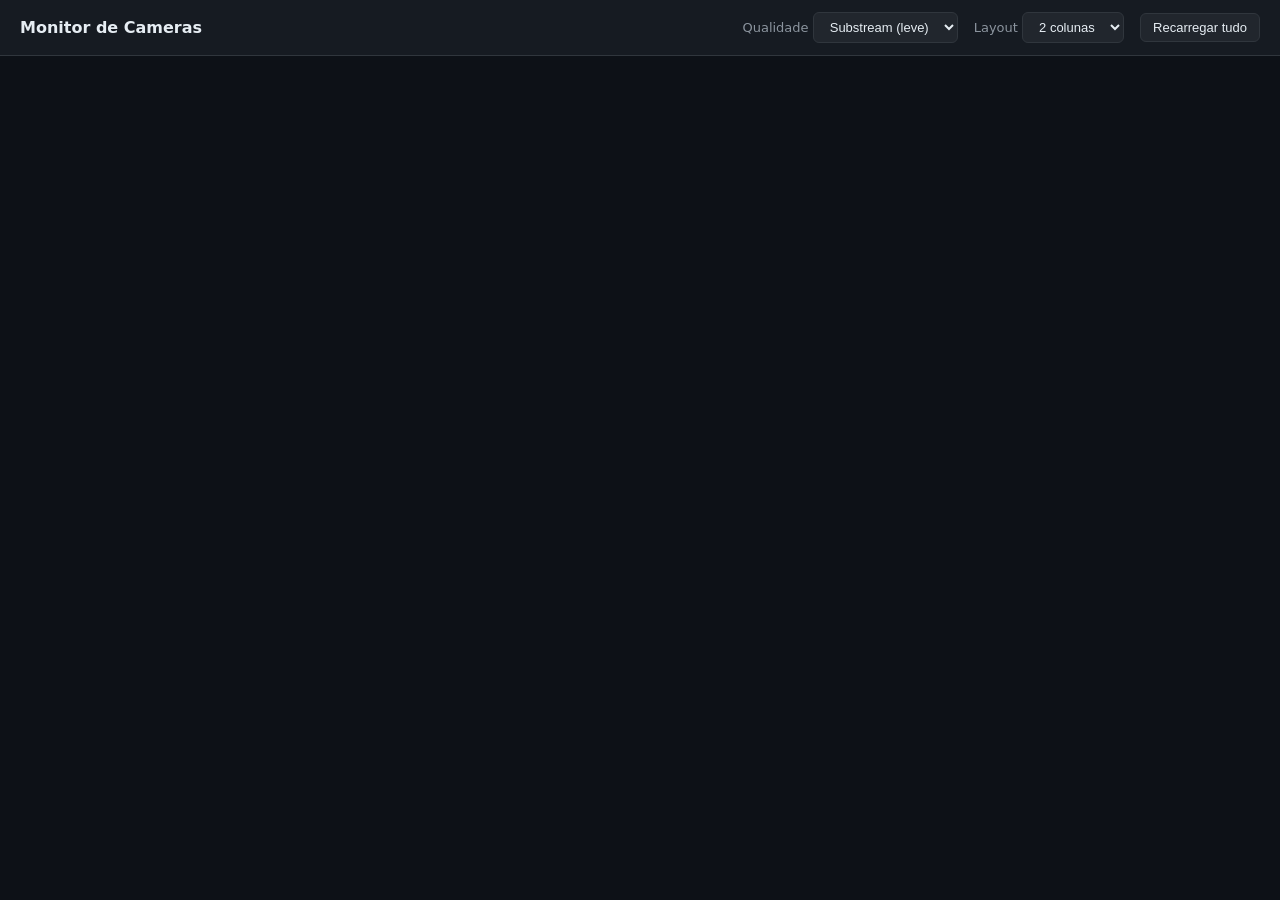
==== app/static/index.html @ 18028c4a "Botao de tela cheia por camera e remocao do IP do DVR da interface - Adiciona botao "Tela cheia" em " ====
<!doctype html>
<html lang="pt-BR">
<head>
<meta charset="utf-8">
<meta name="viewport" content="width=device-width, initial-scale=1">
<title>Monitor de Cameras</title>
<style>
  :root {
    --bg: #0d1117; --panel: #161b22; --border: #30363d;
    --text: #e6edf3; --muted: #8b949e; --accent: #3fb950; --danger: #f85149;
  }
  * { box-sizing: border-box; margin: 0; padding: 0; }
  body {
    background: var(--bg); color: var(--text);
    font: 14px/1.5 system-ui, -apple-system, "Segoe UI", Roboto, sans-serif;
    min-height: 100vh;
  }
  header {
    display: flex; align-items: center; gap: 16px; flex-wrap: wrap;
    padding: 12px 20px; background: var(--panel);
    border-bottom: 1px solid var(--border);
    position: sticky; top: 0; z-index: 10;
  }
  h1 { font-size: 16px; font-weight: 600; margin-right: auto; }
  h1 span { color: var(--muted); font-weight: 400; font-size: 13px; }
  label { color: var(--muted); font-size: 13px; }
  select, button {
    background: #21262d; color: var(--text);
    border: 1px solid var(--border); border-radius: 6px;
    padding: 6px 12px; font-size: 13px; cursor: pointer;
  }
  button:hover, select:hover { border-color: #6e7681; }
  main { padding: 16px; }
  .grid { display: grid; gap: 12px; }
  .grid.cols-1 { grid-template-columns: 1fr; }
  .grid.cols-2 { grid-template-columns: repeat(2, 1fr); }
  .grid.cols-3 { grid-template-columns: repeat(3, 1fr); }
  @media (max-width: 800px) { .grid { grid-template-columns: 1fr !important; } }
  .cam {
    background: #000; border: 1px solid var(--border); border-radius: 8px;
    overflow: hidden; position: relative; aspect-ratio: 16 / 9;
  }
  .cam video { width: 100%; height: 100%; display: block; object-fit: contain; background: #000; }
  .cam:fullscreen { aspect-ratio: auto; width: 100vw; height: 100vh; border: 0; border-radius: 0; }
  .cam:-webkit-full-screen { aspect-ratio: auto; width: 100vw; height: 100vh; border: 0; border-radius: 0; }
  .cam .bar {
    position: absolute; inset: 0 0 auto 0; display: flex; align-items: center;
    gap: 8px; padding: 6px 10px; font-size: 12px;
    background: linear-gradient(#000c, #0000); pointer-events: none;
  }
  .dot { width: 8px; height: 8px; border-radius: 50%; background: var(--muted); flex: none; }
  .dot.live { background: var(--accent); box-shadow: 0 0 6px var(--accent); }
  .dot.err  { background: var(--danger); }
  .cam .status {
    position: absolute; inset: 0; display: flex; align-items: center;
    justify-content: center; text-align: center; padding: 20px;
    color: var(--muted); font-size: 13px; background: #000;
  }
  .cam .status.hidden { display: none; }
  .cam .status.error { color: var(--danger); }
  .actions { margin-left: auto; display: flex; gap: 6px; pointer-events: auto; }
  .actions button { padding: 2px 8px; font-size: 11px; background: #0008; }
</style>
</head>
<body>
<header>
  <h1>Monitor de Cameras</h1>
  <label>Qualidade
    <select id="subtype">
      <option value="1" selected>Substream (leve)</option>
      <option value="0">Principal (HD)</option>
    </select>
  </label>
  <label>Layout
    <select id="layout">
      <option value="1">1 coluna</option>
      <option value="2" selected>2 colunas</option>
      <option value="3">3 colunas</option>
    </select>
  </label>
  <button id="reload">Recarregar tudo</button>
</header>
<main><div id="grid" class="grid cols-2"></div></main>

<script src="/static/hls.min.js"></script>
<script src="/static/player.js"></script>
</body>
</html>
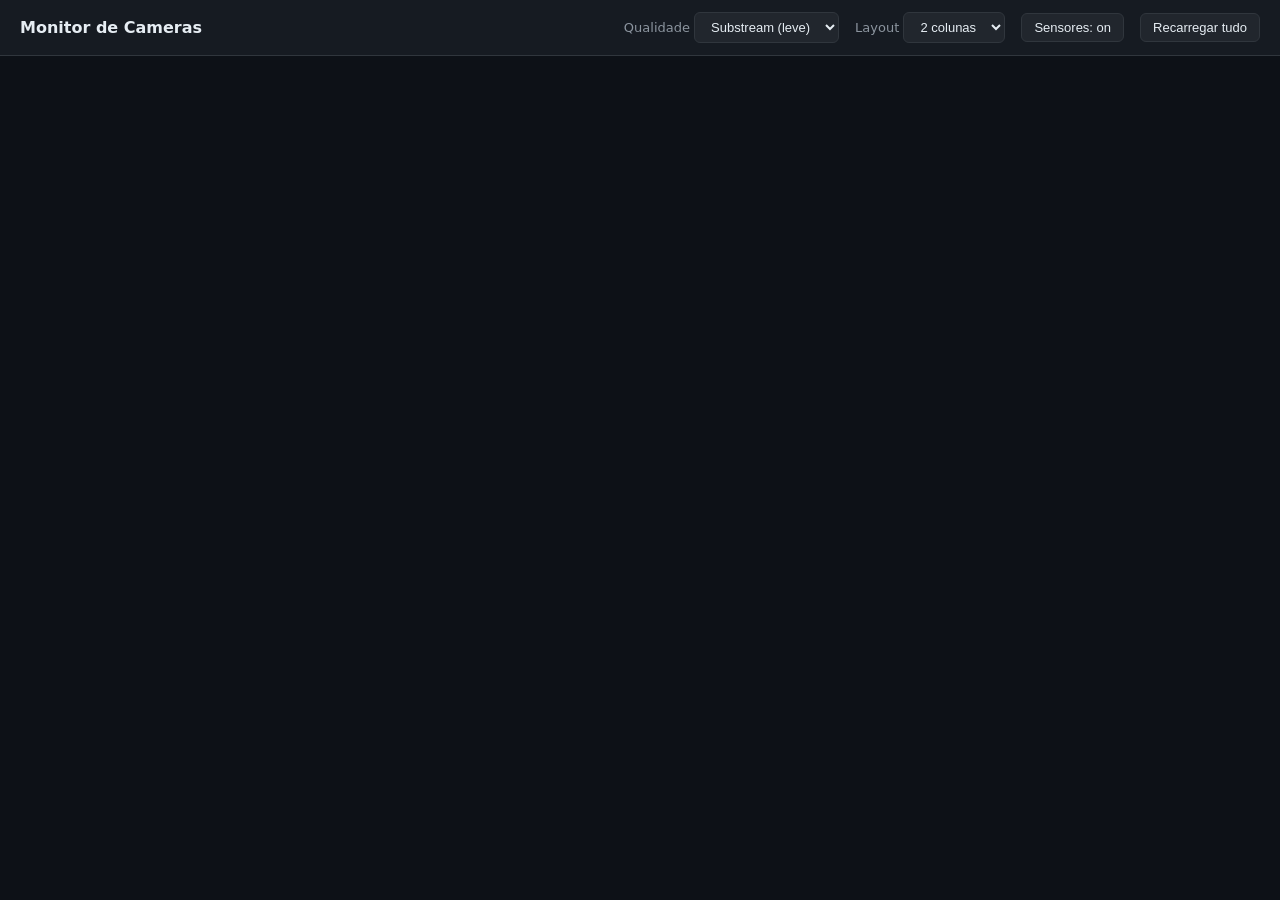
==== commit 3696195b: "Overlay de sensores SNMP (temperatura/umidade) sobre o video - app/snmp.py: cliente SNMP v1 GET puro" ====
--- a/app/static/index.html
+++ b/app/static/index.html
@@ -58,6 +58,36 @@
   }
   .cam .status.hidden { display: none; }
   .cam .status.error { color: var(--danger); }
+  /* HUD de sensores sobreposto ao video */
+  .cam .hud {
+    position: absolute; top: 40px; left: 10px; z-index: 5;
+    display: flex; gap: 8px; align-items: stretch; flex-wrap: wrap;
+    pointer-events: none; font-variant-numeric: tabular-nums;
+  }
+  .cam .hud.hidden { display: none; }
+  .cam .hud .metric {
+    background: rgba(13, 17, 23, .52);
+    -webkit-backdrop-filter: blur(9px); backdrop-filter: blur(9px);
+    border: 1px solid rgba(255, 255, 255, .14); border-radius: 10px;
+    padding: 5px 11px; min-width: 58px;
+    box-shadow: 0 2px 12px rgba(0, 0, 0, .4);
+  }
+  .cam .hud .metric .k {
+    color: var(--muted); font-size: 10px; font-weight: 500;
+    text-transform: uppercase; letter-spacing: .5px; white-space: nowrap;
+  }
+  .cam .hud .metric .v { font-size: 21px; font-weight: 700; line-height: 1.15; color: var(--text); }
+  .cam .hud .metric .v small { font-size: 11px; font-weight: 400; color: var(--muted); margin-left: 2px; }
+  .cam .hud .metric.warn .v { color: #d29922; }
+  .cam .hud .metric.crit .v { color: var(--danger); }
+  .cam .hud .alarm {
+    display: flex; align-items: center; gap: 6px;
+    background: rgba(248, 81, 73, .9); color: #fff; border-radius: 10px;
+    padding: 5px 11px; font-size: 12px; font-weight: 700; white-space: nowrap;
+    box-shadow: 0 2px 12px rgba(248, 81, 73, .45);
+    animation: hudpulse 1.3s ease-in-out infinite;
+  }
+  @keyframes hudpulse { 0%, 100% { opacity: 1; } 50% { opacity: .5; } }
   .actions { margin-left: auto; display: flex; gap: 6px; pointer-events: auto; }
   .actions button { padding: 2px 8px; font-size: 11px; background: #0008; }
 </style>
@@ -78,6 +108,7 @@
       <option value="3">3 colunas</option>
     </select>
   </label>
+  <button id="toggleHud">Sensores: on</button>
   <button id="reload">Recarregar tudo</button>
 </header>
 <main><div id="grid" class="grid cols-2"></div></main>
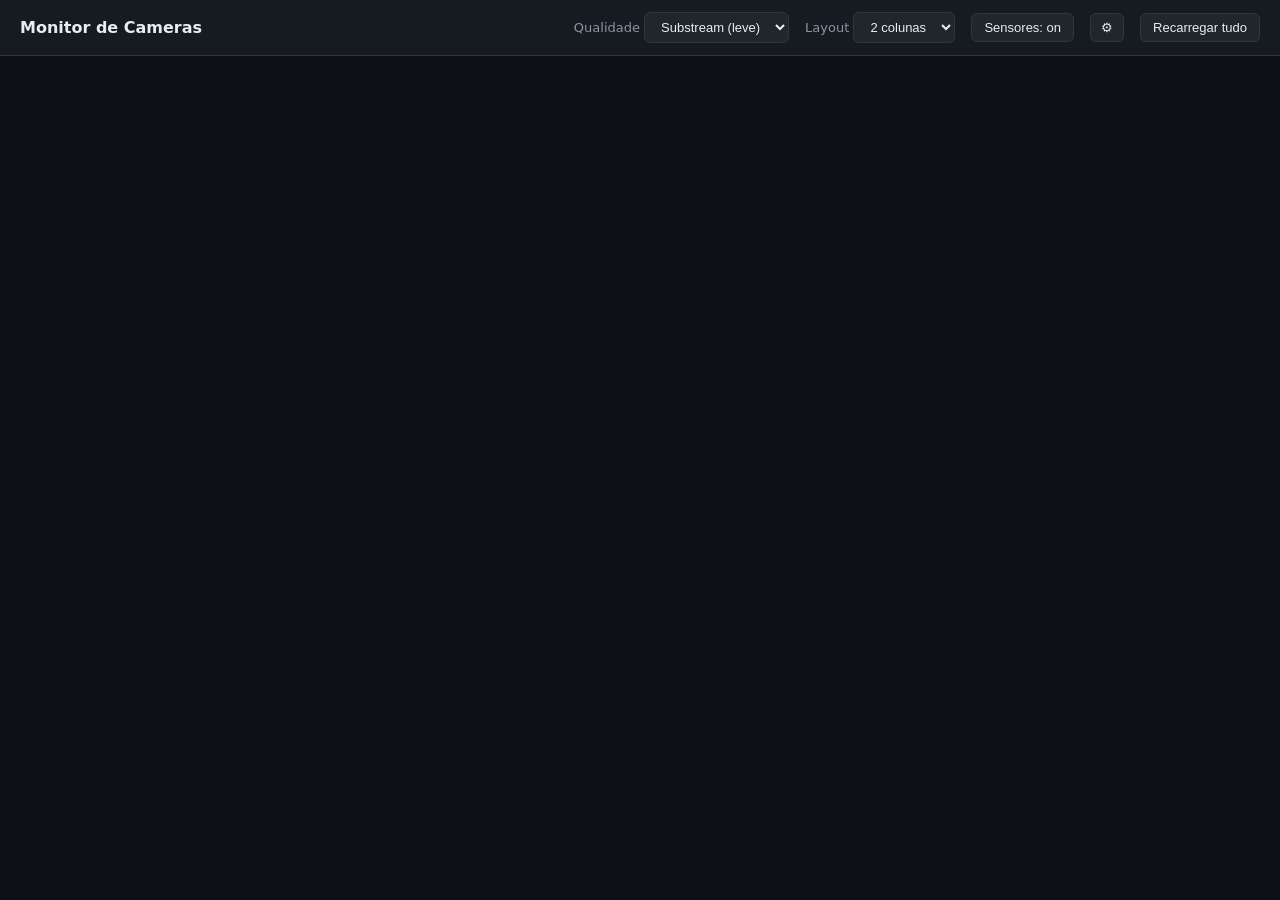
==== commit bc8dda88: "Painel de ajustes do HUD: posicao, tamanho, opacidade, fonte e cores - Botao de engrenagem abre pain" ====
--- a/app/static/index.html
+++ b/app/static/index.html
@@ -58,36 +58,63 @@
   }
   .cam .status.hidden { display: none; }
   .cam .status.error { color: var(--danger); }
-  /* HUD de sensores sobreposto ao video */
+  /* HUD de sensores (velocimetros) sobreposto ao video */
   .cam .hud {
-    position: absolute; top: 40px; left: 10px; z-index: 5;
-    display: flex; gap: 8px; align-items: stretch; flex-wrap: wrap;
+    position: absolute; top: 44px; left: 12px; z-index: 5;
+    display: flex; gap: 12px; align-items: flex-start; flex-wrap: wrap;
     pointer-events: none; font-variant-numeric: tabular-nums;
   }
   .cam .hud.hidden { display: none; }
-  .cam .hud .metric {
-    background: rgba(13, 17, 23, .52);
-    -webkit-backdrop-filter: blur(9px); backdrop-filter: blur(9px);
-    border: 1px solid rgba(255, 255, 255, .14); border-radius: 10px;
-    padding: 5px 11px; min-width: 58px;
-    box-shadow: 0 2px 12px rgba(0, 0, 0, .4);
+  .cam .hud .gauge {
+    position: relative; width: 132px; height: 132px;
+    background: rgba(13, 17, 23, var(--hud-bg-alpha, .5));
+    -webkit-backdrop-filter: blur(10px); backdrop-filter: blur(10px);
+    border: 1px solid rgba(255, 255, 255, .13); border-radius: 16px;
+    box-shadow: 0 4px 18px rgba(0, 0, 0, .45);
   }
-  .cam .hud .metric .k {
-    color: var(--muted); font-size: 10px; font-weight: 500;
-    text-transform: uppercase; letter-spacing: .5px; white-space: nowrap;
+  .cam .hud .gauge svg { position: absolute; inset: 0; width: 100%; height: 100%; display: block; }
+  .cam .hud .gauge .icon {
+    position: absolute; top: 20px; left: 0; right: 0; text-align: center;
+    font-size: 22px; line-height: 1; z-index: 2;
   }
-  .cam .hud .metric .v { font-size: 21px; font-weight: 700; line-height: 1.15; color: var(--text); }
-  .cam .hud .metric .v small { font-size: 11px; font-weight: 400; color: var(--muted); margin-left: 2px; }
-  .cam .hud .metric.warn .v { color: #d29922; }
-  .cam .hud .metric.crit .v { color: var(--danger); }
+  .cam .hud .gauge .val {
+    position: absolute; bottom: 15px; left: 0; right: 0; text-align: center;
+    font-size: 24px; font-weight: 800; line-height: 1; color: var(--hud-text, #e6edf3);
+    text-shadow: 0 1px 4px rgba(0, 0, 0, .75); z-index: 2;
+  }
+  .cam .hud .gauge .val small { font-size: 12px; font-weight: 500; color: var(--muted); margin-left: 1px; }
+  .cam .hud .gauge.warn .val { color: var(--hud-warn, #f0b429); }
+  .cam .hud .gauge.crit .val { color: var(--hud-crit, #f85149); }
   .cam .hud .alarm {
     display: flex; align-items: center; gap: 6px;
-    background: rgba(248, 81, 73, .9); color: #fff; border-radius: 10px;
-    padding: 5px 11px; font-size: 12px; font-weight: 700; white-space: nowrap;
-    box-shadow: 0 2px 12px rgba(248, 81, 73, .45);
-    animation: hudpulse 1.3s ease-in-out infinite;
+    background: rgba(248, 81, 73, .92); color: #fff; border-radius: 12px;
+    padding: 8px 13px; font-size: 13px; font-weight: 700; white-space: nowrap;
+    box-shadow: 0 4px 16px rgba(248, 81, 73, .5);
+    animation: hudpulse 1.3s ease-in-out infinite; align-self: center;
   }
   @keyframes hudpulse { 0%, 100% { opacity: 1; } 50% { opacity: .5; } }
+  /* Painel de ajustes do HUD */
+  #hudCfgBtn { padding: 6px 10px; }
+  .settings {
+    position: fixed; top: 60px; right: 16px; z-index: 50; width: 268px;
+    background: var(--panel); border: 1px solid var(--border); border-radius: 10px;
+    box-shadow: 0 10px 34px rgba(0, 0, 0, .55); padding: 14px; display: grid; gap: 12px;
+  }
+  .settings.hidden { display: none; }
+  .settings h3 { font-size: 13px; font-weight: 600; margin-bottom: 2px; }
+  .settings .row { display: grid; gap: 5px; }
+  .settings .row > span { font-size: 12px; color: var(--muted); display: flex; justify-content: space-between; }
+  .settings select, .settings input[type=range] { width: 100%; }
+  .settings input[type=range] { accent-color: var(--accent); }
+  .settings .colors { display: grid; grid-template-columns: repeat(4, 1fr); gap: 8px; }
+  .settings .colors label { display: grid; gap: 3px; justify-items: center; font-size: 10px; color: var(--muted); }
+  .settings input[type=color] {
+    width: 100%; height: 26px; padding: 0; border: 1px solid var(--border);
+    border-radius: 5px; background: #21262d; cursor: pointer;
+  }
+  .settings .foot { display: flex; justify-content: space-between; align-items: center; }
+  .settings .foot button { padding: 5px 10px; font-size: 12px; }
+  .settings .note { font-size: 10px; color: var(--muted); line-height: 1.4; }
   .actions { margin-left: auto; display: flex; gap: 6px; pointer-events: auto; }
   .actions button { padding: 2px 8px; font-size: 11px; background: #0008; }
 </style>
@@ -109,9 +136,56 @@
     </select>
   </label>
   <button id="toggleHud">Sensores: on</button>
+  <button id="hudCfgBtn" title="Ajustar sensores">⚙</button>
   <button id="reload">Recarregar tudo</button>
 </header>
 <main><div id="grid" class="grid cols-2"></div></main>
+
+<div id="hudSettings" class="settings hidden">
+  <h3>Ajustar sensores</h3>
+  <div class="row">
+    <span>Posição</span>
+    <select id="cfgPos">
+      <option value="top-left">Superior esquerda</option>
+      <option value="top-right">Superior direita</option>
+      <option value="bottom-left">Inferior esquerda</option>
+      <option value="bottom-right">Inferior direita</option>
+      <option value="top-center">Superior centro</option>
+      <option value="bottom-center">Inferior centro</option>
+    </select>
+  </div>
+  <div class="row">
+    <span>Tamanho <b id="cfgScaleVal"></b></span>
+    <input type="range" id="cfgScale" min="60" max="180" step="5">
+  </div>
+  <div class="row">
+    <span>Opacidade do fundo <b id="cfgOpacityVal"></b></span>
+    <input type="range" id="cfgOpacity" min="0" max="95" step="5">
+  </div>
+  <div class="row">
+    <span>Fonte</span>
+    <select id="cfgFont">
+      <option value="system-ui, -apple-system, 'Segoe UI', Roboto, sans-serif">Sistema</option>
+      <option value="'Segoe UI Semibold', 'Segoe UI', Roboto, sans-serif">Segoe UI</option>
+      <option value="ui-monospace, SFMono-Regular, Consolas, monospace">Monoespaçada</option>
+      <option value="Georgia, 'Times New Roman', serif">Serifada</option>
+      <option value="'Arial Narrow', 'Segoe UI', sans-serif">Condensada</option>
+    </select>
+  </div>
+  <div class="row">
+    <span>Cores</span>
+    <div class="colors">
+      <label>Normal<input type="color" id="cfgColorOk"></label>
+      <label>Alerta<input type="color" id="cfgColorWarn"></label>
+      <label>Crítico<input type="color" id="cfgColorCrit"></label>
+      <label>Texto<input type="color" id="cfgColorText"></label>
+    </div>
+  </div>
+  <div class="foot">
+    <span class="note">Salvo neste navegador.</span>
+    <button id="cfgReset">Restaurar padrão</button>
+  </div>
+</div>
 
 <script src="/static/hls.min.js"></script>
 <script src="/static/player.js"></script>
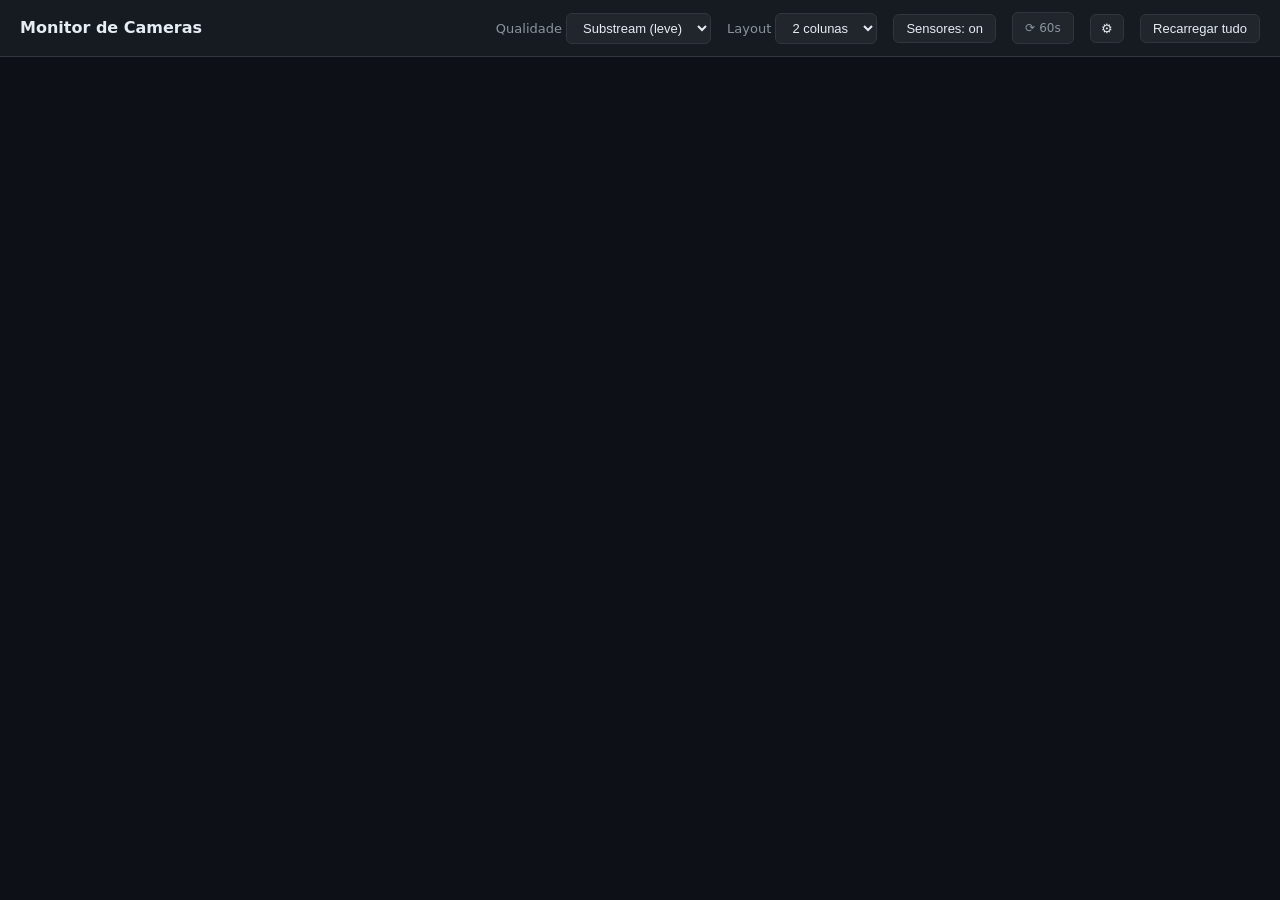
==== commit bc7405ed: "Regressiva de 60s para atualizar os sensores - Poll dos sensores passa de 5s para 60s, controlado po" ====
--- a/app/static/index.html
+++ b/app/static/index.html
@@ -93,6 +93,29 @@
     animation: hudpulse 1.3s ease-in-out infinite; align-self: center;
   }
   @keyframes hudpulse { 0%, 100% { opacity: 1; } 50% { opacity: .5; } }
+  /* Titulo do HUD */
+  .cam .hud .hud-title {
+    width: 100%; font-weight: 700; line-height: 1.15;
+    font-size: var(--hud-title-size, 16px);
+    color: var(--hud-title-color, #e6edf3);
+    font-family: var(--hud-title-font, inherit);
+    text-shadow: 0 1px 5px rgba(0, 0, 0, .85); margin-bottom: 1px;
+  }
+  /* Modo somente texto */
+  .cam .hud .hud-text {
+    background: rgba(13, 17, 23, var(--hud-bg-alpha, .5));
+    -webkit-backdrop-filter: blur(10px); backdrop-filter: blur(10px);
+    border: 1px solid rgba(255, 255, 255, .13); border-radius: 12px;
+    padding: 10px 13px; display: grid; gap: 7px; min-width: 158px;
+    box-shadow: 0 4px 18px rgba(0, 0, 0, .45);
+  }
+  .cam .hud .hud-text .trow { display: flex; align-items: center; gap: 9px; font-size: 16px; }
+  .cam .hud .hud-text .ti { font-size: 19px; line-height: 1; }
+  .cam .hud .hud-text .tl { color: var(--muted); flex: 1; white-space: nowrap; }
+  .cam .hud .hud-text .tv { font-weight: 800; color: var(--hud-text, #e6edf3); }
+  .cam .hud .hud-text .tv small { font-size: .7em; font-weight: 500; color: var(--muted); margin-left: 1px; }
+  .cam .hud .hud-text .trow.warn .tv { color: var(--hud-warn, #f0b429); }
+  .cam .hud .hud-text .trow.crit .tv { color: var(--hud-crit, #f85149); }
   /* Painel de ajustes do HUD */
   #hudCfgBtn { padding: 6px 10px; }
   .settings {
@@ -104,7 +127,12 @@
   .settings h3 { font-size: 13px; font-weight: 600; margin-bottom: 2px; }
   .settings .row { display: grid; gap: 5px; }
   .settings .row > span { font-size: 12px; color: var(--muted); display: flex; justify-content: space-between; }
-  .settings select, .settings input[type=range] { width: 100%; }
+  .settings select, .settings input[type=range], .settings input[type=text] { width: 100%; }
+  .settings input[type=text] {
+    background: #21262d; color: var(--text); border: 1px solid var(--border);
+    border-radius: 5px; padding: 5px 8px; font-size: 12px;
+  }
+  .settings hr { border: none; border-top: 1px solid var(--border); margin: 2px 0; }
   .settings input[type=range] { accent-color: var(--accent); }
   .settings .colors { display: grid; grid-template-columns: repeat(4, 1fr); gap: 8px; }
   .settings .colors label { display: grid; gap: 3px; justify-items: center; font-size: 10px; color: var(--muted); }
@@ -115,6 +143,12 @@
   .settings .foot { display: flex; justify-content: space-between; align-items: center; }
   .settings .foot button { padding: 5px 10px; font-size: 12px; }
   .settings .note { font-size: 10px; color: var(--muted); line-height: 1.4; }
+  .countdown {
+    font-size: 12px; color: var(--muted); font-variant-numeric: tabular-nums;
+    background: #21262d; border: 1px solid var(--border); border-radius: 6px;
+    padding: 6px 10px; cursor: pointer; white-space: nowrap; min-width: 62px; text-align: center;
+  }
+  .countdown:hover { border-color: #6e7681; color: var(--text); }
   .actions { margin-left: auto; display: flex; gap: 6px; pointer-events: auto; }
   .actions button { padding: 2px 8px; font-size: 11px; background: #0008; }
 </style>
@@ -136,6 +170,7 @@
     </select>
   </label>
   <button id="toggleHud">Sensores: on</button>
+  <span id="refreshCountdown" class="countdown" title="Tempo até a próxima leitura dos sensores — clique para atualizar agora">⟳ 60s</span>
   <button id="hudCfgBtn" title="Ajustar sensores">⚙</button>
   <button id="reload">Recarregar tudo</button>
 </header>
@@ -143,6 +178,13 @@
 
 <div id="hudSettings" class="settings hidden">
   <h3>Ajustar sensores</h3>
+  <div class="row">
+    <span>Exibição</span>
+    <select id="cfgMode">
+      <option value="gauge">Velocímetro</option>
+      <option value="text">Somente texto</option>
+    </select>
+  </div>
   <div class="row">
     <span>Posição</span>
     <select id="cfgPos">
@@ -181,6 +223,29 @@
       <label>Texto<input type="color" id="cfgColorText"></label>
     </div>
   </div>
+  <hr>
+  <div class="row">
+    <span>Título</span>
+    <input type="text" id="cfgTitle" placeholder="(sem título)" maxlength="40">
+  </div>
+  <div class="row">
+    <span>Título: tamanho <b id="cfgTitleSizeVal"></b></span>
+    <input type="range" id="cfgTitleSize" min="10" max="34" step="1">
+  </div>
+  <div class="row">
+    <span>Título: fonte</span>
+    <select id="cfgTitleFont">
+      <option value="system-ui, -apple-system, 'Segoe UI', Roboto, sans-serif">Sistema</option>
+      <option value="'Segoe UI Semibold', 'Segoe UI', Roboto, sans-serif">Segoe UI</option>
+      <option value="ui-monospace, SFMono-Regular, Consolas, monospace">Monoespaçada</option>
+      <option value="Georgia, 'Times New Roman', serif">Serifada</option>
+      <option value="'Arial Narrow', 'Segoe UI', sans-serif">Condensada</option>
+    </select>
+  </div>
+  <div class="row">
+    <span>Título: cor</span>
+    <input type="color" id="cfgTitleColor" style="height:28px">
+  </div>
   <div class="foot">
     <span class="note">Salvo neste navegador.</span>
     <button id="cfgReset">Restaurar padrão</button>
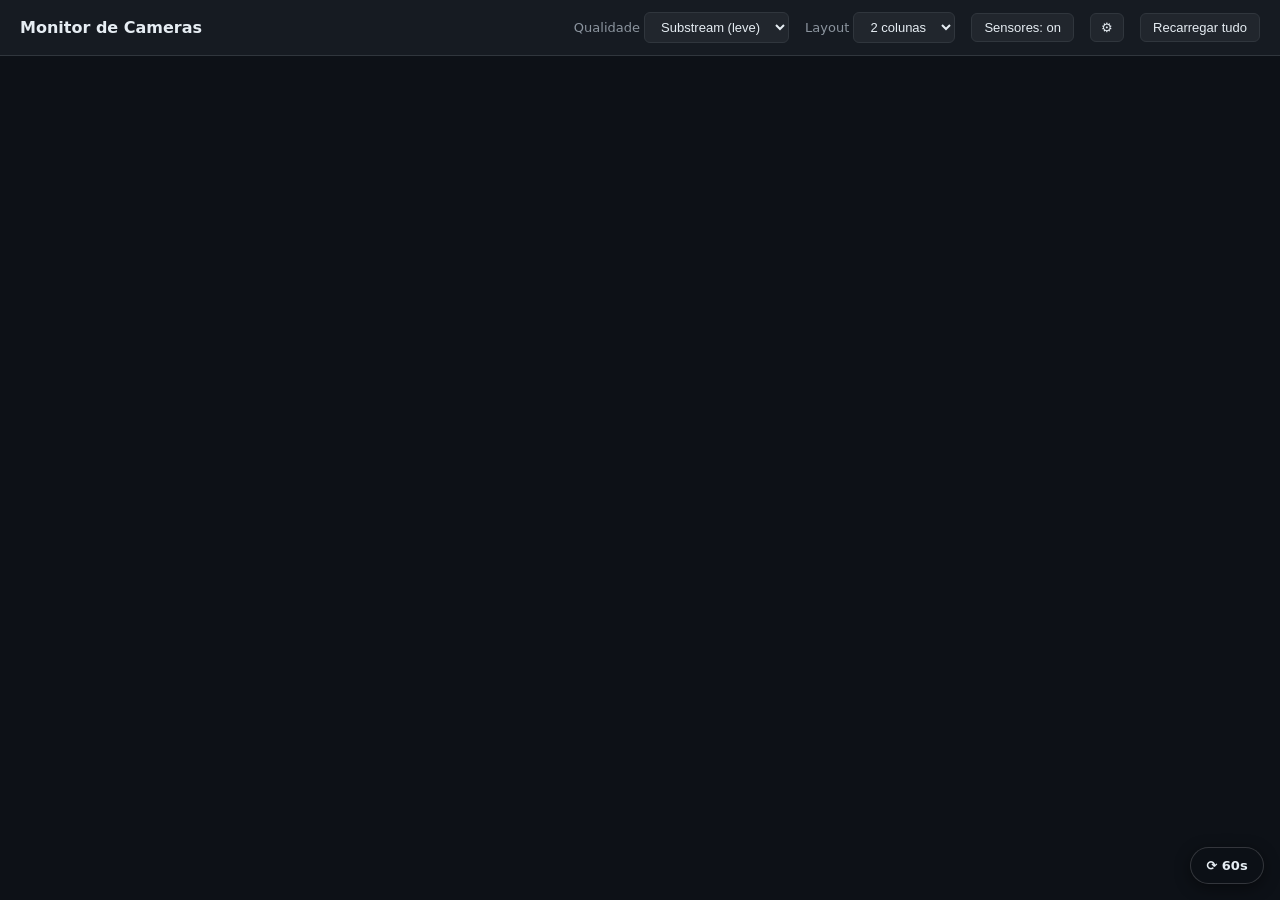
==== commit cc699f54: "Move a regressiva dos sensores para a tela de monitoramento - Sai do cabecalho e vira pilula flutuan" ====
--- a/app/static/index.html
+++ b/app/static/index.html
@@ -143,12 +143,19 @@
   .settings .foot { display: flex; justify-content: space-between; align-items: center; }
   .settings .foot button { padding: 5px 10px; font-size: 12px; }
   .settings .note { font-size: 10px; color: var(--muted); line-height: 1.4; }
-  .countdown {
-    font-size: 12px; color: var(--muted); font-variant-numeric: tabular-nums;
-    background: #21262d; border: 1px solid var(--border); border-radius: 6px;
-    padding: 6px 10px; cursor: pointer; white-space: nowrap; min-width: 62px; text-align: center;
-  }
-  .countdown:hover { border-color: #6e7681; color: var(--text); }
+  /* Regressiva flutuante sobre a tela de monitoramento */
+  .refresh-chip {
+    position: fixed; bottom: 16px; right: 16px; z-index: 20;
+    display: flex; align-items: center; gap: 6px;
+    font-size: 13px; font-weight: 600; color: var(--text); font-variant-numeric: tabular-nums;
+    background: rgba(13, 17, 23, .62); -webkit-backdrop-filter: blur(9px); backdrop-filter: blur(9px);
+    border: 1px solid rgba(255, 255, 255, .16); border-radius: 999px;
+    padding: 8px 14px; cursor: pointer; white-space: nowrap; min-width: 74px;
+    justify-content: center; box-shadow: 0 4px 16px rgba(0, 0, 0, .45);
+    transition: border-color .15s, background .15s;
+  }
+  .refresh-chip:hover { border-color: var(--accent); background: rgba(13, 17, 23, .8); }
+  .refresh-chip.hidden { display: none; }
   .actions { margin-left: auto; display: flex; gap: 6px; pointer-events: auto; }
   .actions button { padding: 2px 8px; font-size: 11px; background: #0008; }
 </style>
@@ -170,11 +177,12 @@
     </select>
   </label>
   <button id="toggleHud">Sensores: on</button>
-  <span id="refreshCountdown" class="countdown" title="Tempo até a próxima leitura dos sensores — clique para atualizar agora">⟳ 60s</span>
   <button id="hudCfgBtn" title="Ajustar sensores">⚙</button>
   <button id="reload">Recarregar tudo</button>
 </header>
 <main><div id="grid" class="grid cols-2"></div></main>
+
+<div id="refreshCountdown" class="refresh-chip" title="Tempo até a próxima leitura dos sensores — clique para atualizar agora">⟳ 60s</div>
 
 <div id="hudSettings" class="settings hidden">
   <h3>Ajustar sensores</h3>
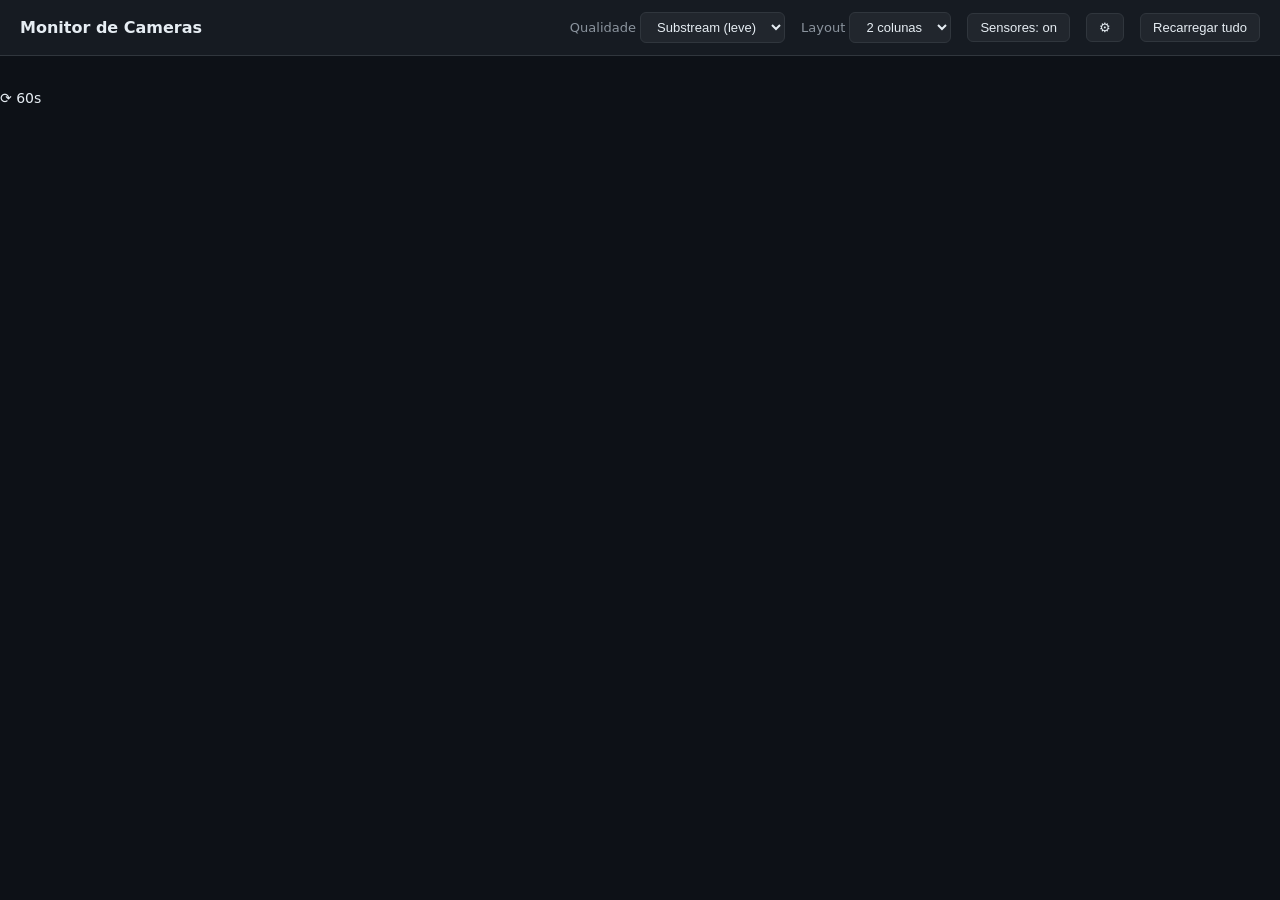
==== commit ba3241e0: "Sensores tambem na tela cheia /view/{canal}; HUD extraido para modulo - Novo hud.js (window.SensorHU" ====
--- a/app/static/index.html
+++ b/app/static/index.html
@@ -4,6 +4,7 @@
 <meta charset="utf-8">
 <meta name="viewport" content="width=device-width, initial-scale=1">
 <title>Monitor de Cameras</title>
+<link rel="stylesheet" href="/static/hud.css">
 <style>
   :root {
     --bg: #0d1117; --panel: #161b22; --border: #30363d;
@@ -58,104 +59,6 @@
   }
   .cam .status.hidden { display: none; }
   .cam .status.error { color: var(--danger); }
-  /* HUD de sensores (velocimetros) sobreposto ao video */
-  .cam .hud {
-    position: absolute; top: 44px; left: 12px; z-index: 5;
-    display: flex; gap: 12px; align-items: flex-start; flex-wrap: wrap;
-    pointer-events: none; font-variant-numeric: tabular-nums;
-  }
-  .cam .hud.hidden { display: none; }
-  .cam .hud .gauge {
-    position: relative; width: 132px; height: 132px;
-    background: rgba(13, 17, 23, var(--hud-bg-alpha, .5));
-    -webkit-backdrop-filter: blur(10px); backdrop-filter: blur(10px);
-    border: 1px solid rgba(255, 255, 255, .13); border-radius: 16px;
-    box-shadow: 0 4px 18px rgba(0, 0, 0, .45);
-  }
-  .cam .hud .gauge svg { position: absolute; inset: 0; width: 100%; height: 100%; display: block; }
-  .cam .hud .gauge .icon {
-    position: absolute; top: 20px; left: 0; right: 0; text-align: center;
-    font-size: 22px; line-height: 1; z-index: 2;
-  }
-  .cam .hud .gauge .val {
-    position: absolute; bottom: 15px; left: 0; right: 0; text-align: center;
-    font-size: 24px; font-weight: 800; line-height: 1; color: var(--hud-text, #e6edf3);
-    text-shadow: 0 1px 4px rgba(0, 0, 0, .75); z-index: 2;
-  }
-  .cam .hud .gauge .val small { font-size: 12px; font-weight: 500; color: var(--muted); margin-left: 1px; }
-  .cam .hud .gauge.warn .val { color: var(--hud-warn, #f0b429); }
-  .cam .hud .gauge.crit .val { color: var(--hud-crit, #f85149); }
-  .cam .hud .alarm {
-    display: flex; align-items: center; gap: 6px;
-    background: rgba(248, 81, 73, .92); color: #fff; border-radius: 12px;
-    padding: 8px 13px; font-size: 13px; font-weight: 700; white-space: nowrap;
-    box-shadow: 0 4px 16px rgba(248, 81, 73, .5);
-    animation: hudpulse 1.3s ease-in-out infinite; align-self: center;
-  }
-  @keyframes hudpulse { 0%, 100% { opacity: 1; } 50% { opacity: .5; } }
-  /* Titulo do HUD */
-  .cam .hud .hud-title {
-    width: 100%; font-weight: 700; line-height: 1.15;
-    font-size: var(--hud-title-size, 16px);
-    color: var(--hud-title-color, #e6edf3);
-    font-family: var(--hud-title-font, inherit);
-    text-shadow: 0 1px 5px rgba(0, 0, 0, .85); margin-bottom: 1px;
-  }
-  /* Modo somente texto */
-  .cam .hud .hud-text {
-    background: rgba(13, 17, 23, var(--hud-bg-alpha, .5));
-    -webkit-backdrop-filter: blur(10px); backdrop-filter: blur(10px);
-    border: 1px solid rgba(255, 255, 255, .13); border-radius: 12px;
-    padding: 10px 13px; display: grid; gap: 7px; min-width: 158px;
-    box-shadow: 0 4px 18px rgba(0, 0, 0, .45);
-  }
-  .cam .hud .hud-text .trow { display: flex; align-items: center; gap: 9px; font-size: 16px; }
-  .cam .hud .hud-text .ti { font-size: 19px; line-height: 1; }
-  .cam .hud .hud-text .tl { color: var(--muted); flex: 1; white-space: nowrap; }
-  .cam .hud .hud-text .tv { font-weight: 800; color: var(--hud-text, #e6edf3); }
-  .cam .hud .hud-text .tv small { font-size: .7em; font-weight: 500; color: var(--muted); margin-left: 1px; }
-  .cam .hud .hud-text .trow.warn .tv { color: var(--hud-warn, #f0b429); }
-  .cam .hud .hud-text .trow.crit .tv { color: var(--hud-crit, #f85149); }
-  /* Painel de ajustes do HUD */
-  #hudCfgBtn { padding: 6px 10px; }
-  .settings {
-    position: fixed; top: 60px; right: 16px; z-index: 50; width: 268px;
-    background: var(--panel); border: 1px solid var(--border); border-radius: 10px;
-    box-shadow: 0 10px 34px rgba(0, 0, 0, .55); padding: 14px; display: grid; gap: 12px;
-  }
-  .settings.hidden { display: none; }
-  .settings h3 { font-size: 13px; font-weight: 600; margin-bottom: 2px; }
-  .settings .row { display: grid; gap: 5px; }
-  .settings .row > span { font-size: 12px; color: var(--muted); display: flex; justify-content: space-between; }
-  .settings select, .settings input[type=range], .settings input[type=text] { width: 100%; }
-  .settings input[type=text] {
-    background: #21262d; color: var(--text); border: 1px solid var(--border);
-    border-radius: 5px; padding: 5px 8px; font-size: 12px;
-  }
-  .settings hr { border: none; border-top: 1px solid var(--border); margin: 2px 0; }
-  .settings input[type=range] { accent-color: var(--accent); }
-  .settings .colors { display: grid; grid-template-columns: repeat(4, 1fr); gap: 8px; }
-  .settings .colors label { display: grid; gap: 3px; justify-items: center; font-size: 10px; color: var(--muted); }
-  .settings input[type=color] {
-    width: 100%; height: 26px; padding: 0; border: 1px solid var(--border);
-    border-radius: 5px; background: #21262d; cursor: pointer;
-  }
-  .settings .foot { display: flex; justify-content: space-between; align-items: center; }
-  .settings .foot button { padding: 5px 10px; font-size: 12px; }
-  .settings .note { font-size: 10px; color: var(--muted); line-height: 1.4; }
-  /* Regressiva flutuante sobre a tela de monitoramento */
-  .refresh-chip {
-    position: fixed; bottom: 16px; right: 16px; z-index: 20;
-    display: flex; align-items: center; gap: 6px;
-    font-size: 13px; font-weight: 600; color: var(--text); font-variant-numeric: tabular-nums;
-    background: rgba(13, 17, 23, .62); -webkit-backdrop-filter: blur(9px); backdrop-filter: blur(9px);
-    border: 1px solid rgba(255, 255, 255, .16); border-radius: 999px;
-    padding: 8px 14px; cursor: pointer; white-space: nowrap; min-width: 74px;
-    justify-content: center; box-shadow: 0 4px 16px rgba(0, 0, 0, .45);
-    transition: border-color .15s, background .15s;
-  }
-  .refresh-chip:hover { border-color: var(--accent); background: rgba(13, 17, 23, .8); }
-  .refresh-chip.hidden { display: none; }
   .actions { margin-left: auto; display: flex; gap: 6px; pointer-events: auto; }
   .actions button { padding: 2px 8px; font-size: 11px; background: #0008; }
 </style>
@@ -184,83 +87,8 @@
 
 <div id="refreshCountdown" class="refresh-chip" title="Tempo até a próxima leitura dos sensores — clique para atualizar agora">⟳ 60s</div>
 
-<div id="hudSettings" class="settings hidden">
-  <h3>Ajustar sensores</h3>
-  <div class="row">
-    <span>Exibição</span>
-    <select id="cfgMode">
-      <option value="gauge">Velocímetro</option>
-      <option value="text">Somente texto</option>
-    </select>
-  </div>
-  <div class="row">
-    <span>Posição</span>
-    <select id="cfgPos">
-      <option value="top-left">Superior esquerda</option>
-      <option value="top-right">Superior direita</option>
-      <option value="bottom-left">Inferior esquerda</option>
-      <option value="bottom-right">Inferior direita</option>
-      <option value="top-center">Superior centro</option>
-      <option value="bottom-center">Inferior centro</option>
-    </select>
-  </div>
-  <div class="row">
-    <span>Tamanho <b id="cfgScaleVal"></b></span>
-    <input type="range" id="cfgScale" min="60" max="180" step="5">
-  </div>
-  <div class="row">
-    <span>Opacidade do fundo <b id="cfgOpacityVal"></b></span>
-    <input type="range" id="cfgOpacity" min="0" max="95" step="5">
-  </div>
-  <div class="row">
-    <span>Fonte</span>
-    <select id="cfgFont">
-      <option value="system-ui, -apple-system, 'Segoe UI', Roboto, sans-serif">Sistema</option>
-      <option value="'Segoe UI Semibold', 'Segoe UI', Roboto, sans-serif">Segoe UI</option>
-      <option value="ui-monospace, SFMono-Regular, Consolas, monospace">Monoespaçada</option>
-      <option value="Georgia, 'Times New Roman', serif">Serifada</option>
-      <option value="'Arial Narrow', 'Segoe UI', sans-serif">Condensada</option>
-    </select>
-  </div>
-  <div class="row">
-    <span>Cores</span>
-    <div class="colors">
-      <label>Normal<input type="color" id="cfgColorOk"></label>
-      <label>Alerta<input type="color" id="cfgColorWarn"></label>
-      <label>Crítico<input type="color" id="cfgColorCrit"></label>
-      <label>Texto<input type="color" id="cfgColorText"></label>
-    </div>
-  </div>
-  <hr>
-  <div class="row">
-    <span>Título</span>
-    <input type="text" id="cfgTitle" placeholder="(sem título)" maxlength="40">
-  </div>
-  <div class="row">
-    <span>Título: tamanho <b id="cfgTitleSizeVal"></b></span>
-    <input type="range" id="cfgTitleSize" min="10" max="34" step="1">
-  </div>
-  <div class="row">
-    <span>Título: fonte</span>
-    <select id="cfgTitleFont">
-      <option value="system-ui, -apple-system, 'Segoe UI', Roboto, sans-serif">Sistema</option>
-      <option value="'Segoe UI Semibold', 'Segoe UI', Roboto, sans-serif">Segoe UI</option>
-      <option value="ui-monospace, SFMono-Regular, Consolas, monospace">Monoespaçada</option>
-      <option value="Georgia, 'Times New Roman', serif">Serifada</option>
-      <option value="'Arial Narrow', 'Segoe UI', sans-serif">Condensada</option>
-    </select>
-  </div>
-  <div class="row">
-    <span>Título: cor</span>
-    <input type="color" id="cfgTitleColor" style="height:28px">
-  </div>
-  <div class="foot">
-    <span class="note">Salvo neste navegador.</span>
-    <button id="cfgReset">Restaurar padrão</button>
-  </div>
-</div>
-
 <script src="/static/hls.min.js"></script>
+<script src="/static/hud.js"></script>
 <script src="/static/player.js"></script>
 </body>
 </html>
